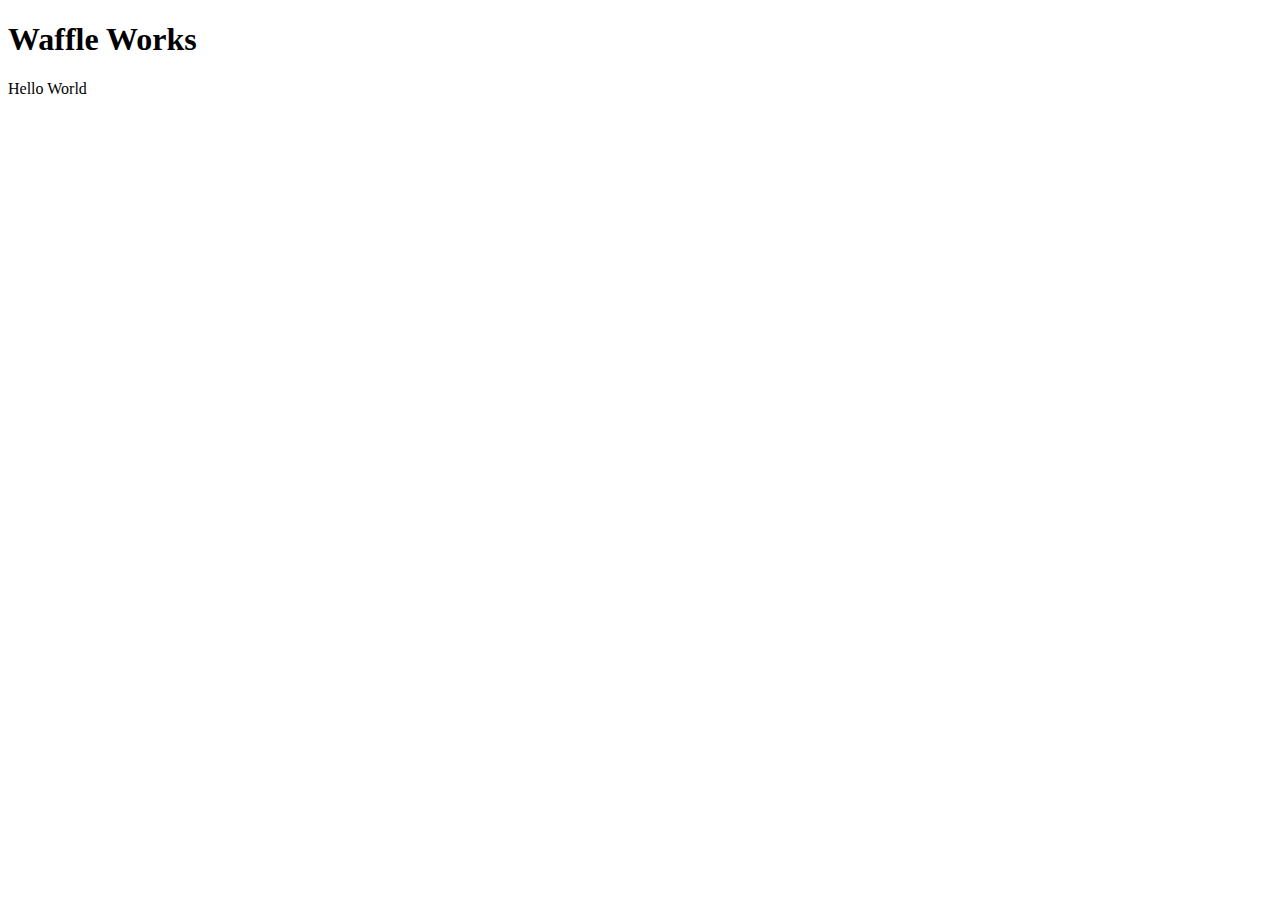
==== index.html @ a480777d "initial" ====
<!doctype html>
<html lang="en">
    <head>
        <meta charset="utf-8">
        <title>My Awesome Web Page</title>
    </head>
    <body>
        <h1> Waffle Works</h1>
        <p>Hello World</p>
    </body>    
</html>
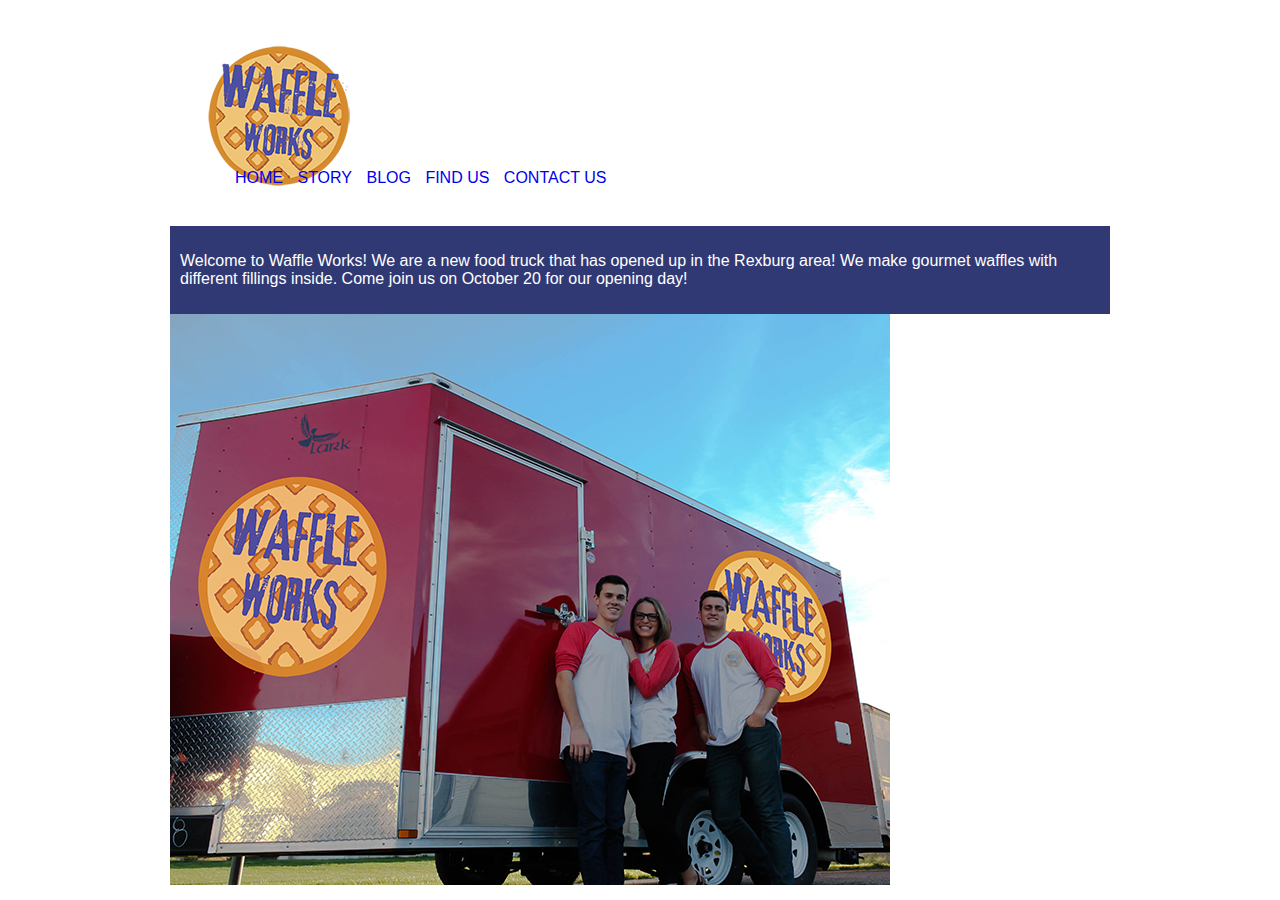
==== commit fb7ffd4e: "css" ====
--- a/index.html
+++ b/index.html
@@ -1,11 +1,32 @@
 <!doctype html>
 <html lang="en">
     <head>
+        <link type="text/css" rel="stylesheet" href="styles.css" />
         <meta charset="utf-8">
-        <title>My Awesome Web Page</title>
+        <title>Waffle Works</title>
     </head>
     <body>
-        <h1> Waffle Works</h1>
-        <p>Hello World</p>
-    </body>    
+        <div id="content">
+            <header>
+                <div id="logo">
+                    <img src="wafflework.jpg" alt="Waffle Works Logo"></div>
+           <section id="nav">
+        <nav>
+            <ul>
+                <li><a href="index.html">HOME</a></li>
+                <li><a href="Rates.html">STORY</a></li>
+                <li><a href="blog.html">BLOG</a></li>
+                <li><a href="#">FIND US</a></li>
+                <li><a href="#">CONTACT US</a></li>
+            </ul>
+        </nav>
+            </section>  
+            </header>    
+    <section id="top-row">
+        <div class="leftcol">
+        <p>Welcome to Waffle Works! We are a new food truck that has opened up in the Rexburg area! We make gourmet waffles with different fillings inside. Come join us on October 20 for our opening day!</p></section>
+        <img src="bus.jpg" alt="Waffle Works Bus"/>
+            </section>
+        </div>
+    </body>
 </html>--- a/styles.css
+++ b/styles.css
@@ -0,0 +1,61 @@
+body {
+	font-family: Gotham, sans-serif;
+}		
+			#banner img {
+			width: 100%;
+			}
+			#content {
+				width: 90%;
+					max-width: 940px;
+				margin: auto;
+			}
+			
+			#logo{
+				margin-bottom: -99px;
+				box-sizing: border-box;
+			}
+			
+			img {max-width:100%}
+
+			nav {
+				background color: #AA3939; 
+				color: rgb(255, 255, 255);
+				padding: 10px;
+				margin: 5px;
+				line-height: 35px;
+			}
+		nav li{
+			display: inline-block; 
+			padding-left: 10px;
+		}
+		nav li a{
+			display: block;
+		}
+		nav a: link, nav a:visited{
+			color: rgb(46, 156, 156); 
+		}
+		nav a:hover{
+			background-color: rgb(78, 186, 186);
+			color: rgb(255, 255, 255);
+		}
+		a {
+			text-decoration: none;
+		}
+			#top-row, #middle-row {
+					display: flex;
+			}
+			.leftcol {
+				width: 48%;
+				flex: 1 0 15em;
+			}
+			.rightcol	{
+				width: 48%;
+				flex: 1 0 15em;
+			}
+			#top-row {
+				background-color: rgb(49, 57, 117);
+				color: rgb(255, 255, 255);
+				padding: 10px;
+			}
+
+
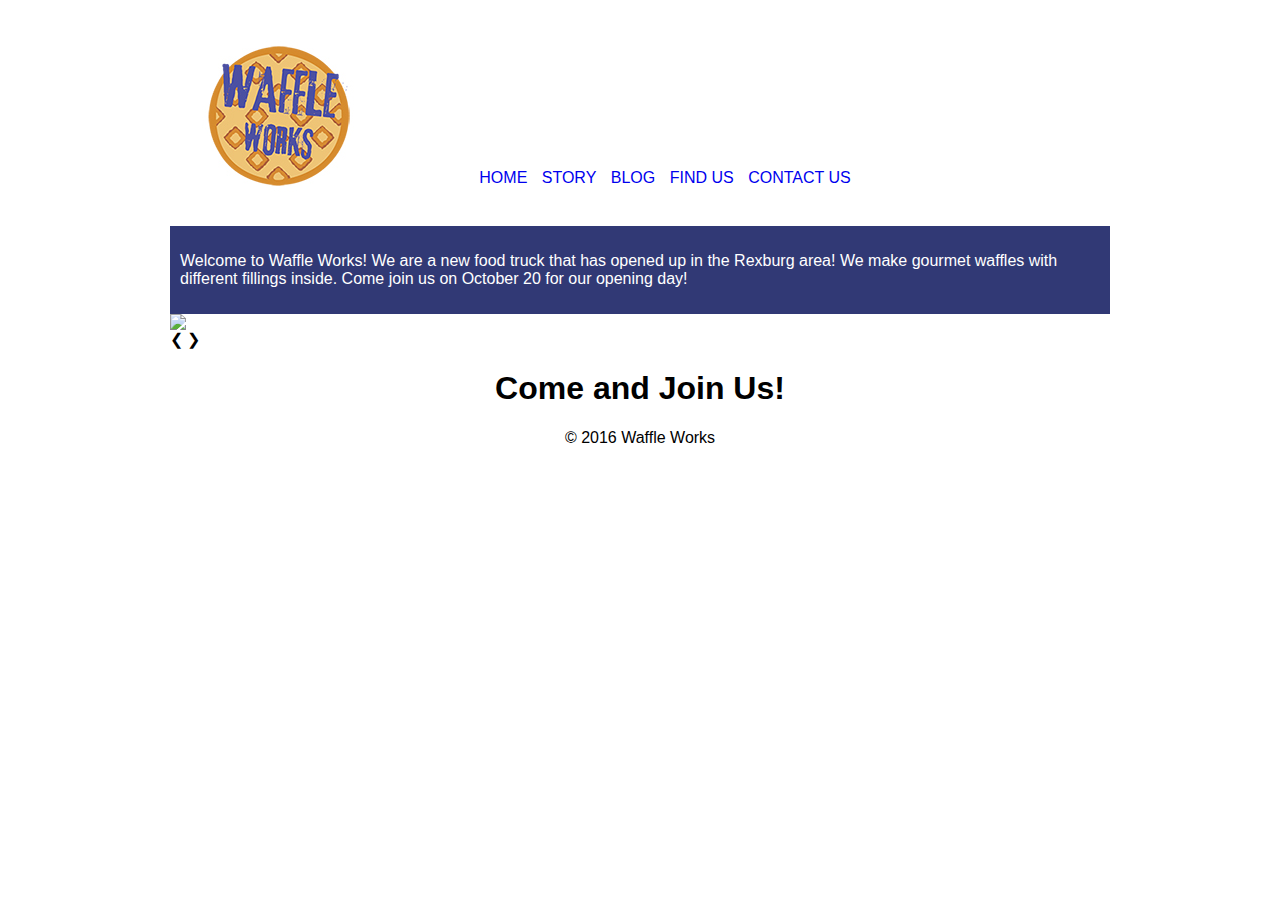
==== commit 1a799ee2: "add" ====
--- a/index.html
+++ b/index.html
@@ -25,8 +25,33 @@
     <section id="top-row">
         <div class="leftcol">
         <p>Welcome to Waffle Works! We are a new food truck that has opened up in the Rexburg area! We make gourmet waffles with different fillings inside. Come join us on October 20 for our opening day!</p></section>
-        <img src="bus.jpg" alt="Waffle Works Bus"/>
+        <img class="mySlides" src="waffle1.JPG">
+        <img class="mySlides" src="waffle2.JPG">
+        <img class="mySlides" src="waffle3.JPG">
+        <img class="mySlides" src="waffletruck.JPG">
+        <a class="w3-btn-floating" onclick="plusDivs(-1)">&#10094;</a>
+        <a class="w3-btn-floating" onclick="plusDivs(+1)">&#10095;</a>
+        <script>
+        var slideIndex = 0;
+        carousel();
+
+function carousel() {
+    var i;
+    var x = document.getElementsByClassName("mySlides");
+    for (i = 0; i < x.length; i++) {
+      x[i].style.display = "none"; 
+    }
+    slideIndex++;
+    if (slideIndex > x.length) {slideIndex = 1} 
+    x[slideIndex-1].style.display = "block"; 
+    setTimeout(carousel, 2000); // Change image every 2 seconds
+}
+        </script>
             </section>
         </div>
+        <section id="bottom">
+					<h1>Come and Join Us!</h1>
+		<p>&copy; 2016 Waffle Works<p>
+        </section>
     </body>
 </html>--- a/styles.css
+++ b/styles.css
@@ -14,7 +14,10 @@
 				margin-bottom: -99px;
 				box-sizing: border-box;
 			}
-			
+            #bottom {	text-align: center;
+				width: 60%
+					margin: 0 auto;
+                }
 			img {max-width:100%}
 
 			nav {
@@ -23,6 +26,7 @@
 				padding: 10px;
 				margin: 5px;
 				line-height: 35px;
+                text-align: center; 
 			}
 		nav li{
 			display: inline-block; 
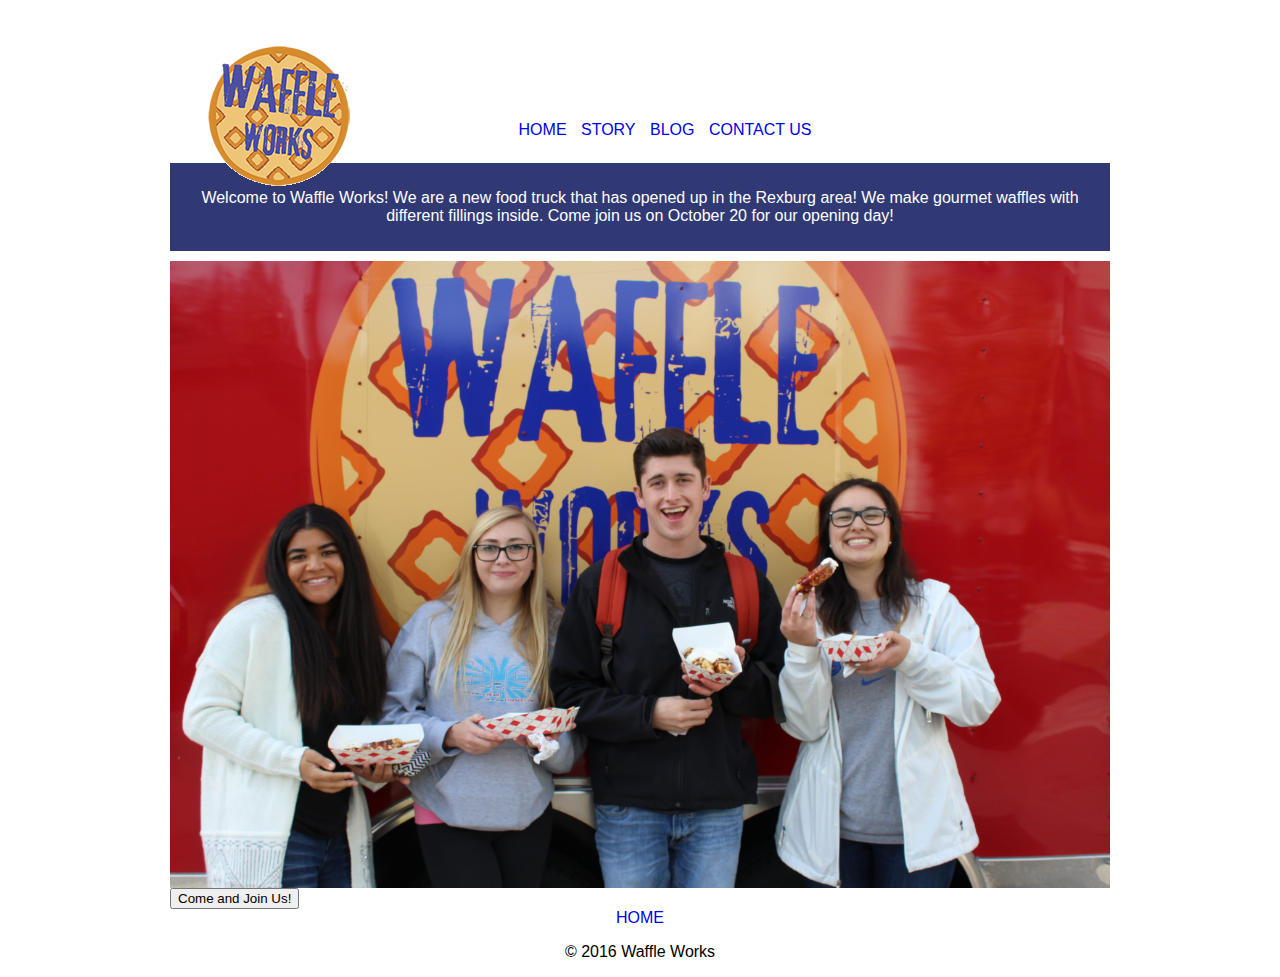
==== commit 9a210eb7: "final" ====
--- a/index.html
+++ b/index.html
@@ -9,15 +9,14 @@
         <div id="content">
             <header>
                 <div id="logo">
-                    <img src="wafflework.jpg" alt="Waffle Works Logo"></div>
+                    <img src="IMG_1698.gif" alt="Waffle Works Logo"></div>
            <section id="nav">
         <nav>
             <ul>
                 <li><a href="index.html">HOME</a></li>
-                <li><a href="Rates.html">STORY</a></li>
-                <li><a href="blog.html">BLOG</a></li>
-                <li><a href="#">FIND US</a></li>
-                <li><a href="#">CONTACT US</a></li>
+                <li><a href="story.html">STORY</a></li>
+                <li><a href="#">BLOG</a></li>
+                <li><a href="contact.html">CONTACT US</a></li>
             </ul>
         </nav>
             </section>  
@@ -25,12 +24,11 @@
     <section id="top-row">
         <div class="leftcol">
         <p>Welcome to Waffle Works! We are a new food truck that has opened up in the Rexburg area! We make gourmet waffles with different fillings inside. Come join us on October 20 for our opening day!</p></section>
-        <img class="mySlides" src="waffle1.JPG">
-        <img class="mySlides" src="waffle2.JPG">
-        <img class="mySlides" src="waffle3.JPG">
-        <img class="mySlides" src="waffletruck.JPG">
-        <a class="w3-btn-floating" onclick="plusDivs(-1)">&#10094;</a>
-        <a class="w3-btn-floating" onclick="plusDivs(+1)">&#10095;</a>
+        <img class="mySlides" src="waffle1-min.JPG">
+        <img class="mySlides" src="waffle2-min.JPG">
+        <img class="mySlides" src="waffle3-min.JPG">
+        <img class="mySlides" src="waffletruck-min.JPG">
+            <button class="call to action">Come and Join Us!</button>
         <script>
         var slideIndex = 0;
         carousel();
@@ -50,7 +48,7 @@
             </section>
         </div>
         <section id="bottom">
-					<h1>Come and Join Us!</h1>
+					<a href= "index.html"> HOME</a>
 		<p>&copy; 2016 Waffle Works<p>
         </section>
     </body>
--- a/styles.css
+++ b/styles.css
@@ -1,19 +1,28 @@
 body {
 	font-family: Gotham, sans-serif;
 }		
-			#banner img {
-			width: 100%;
-			}
+
 			#content {
 				width: 90%;
 					max-width: 940px;
 				margin: auto;
 			}
-			
+            #slideshow {
+                position: relative;
+            }
+
 			#logo{
-				margin-bottom: -99px;
+				margin-bottom: -14%;
+                margin-left: auto;
 				box-sizing: border-box;
 			}
+
+        .call-to-action {
+            position: absolute;
+            bottom: 40px;
+            left: 40px;
+    
+            }
             #bottom {	text-align: center;
 				width: 60%
 					margin: 0 auto;
@@ -23,7 +32,7 @@
 			nav {
 				background color: #AA3939; 
 				color: rgb(255, 255, 255);
-				padding: 10px;
+				padding: 0px;
 				margin: 5px;
 				line-height: 35px;
                 text-align: center; 
@@ -36,17 +45,20 @@
 			display: block;
 		}
 		nav a: link, nav a:visited{
-			color: rgb(46, 156, 156); 
+			color: rgb(85, 0, 0); 
 		}
 		nav a:hover{
-			background-color: rgb(78, 186, 186);
+			background-color: rgb(85, 0, 0);
 			color: rgb(255, 255, 255);
 		}
 		a {
 			text-decoration: none;
 		}
-			#top-row, #middle-row {
+			#top-row {
 					display: flex;
+                    text-align: center;
+                    padding: 10px;
+                    margin-bottom: 10px;
 			}
 			.leftcol {
 				width: 48%;
